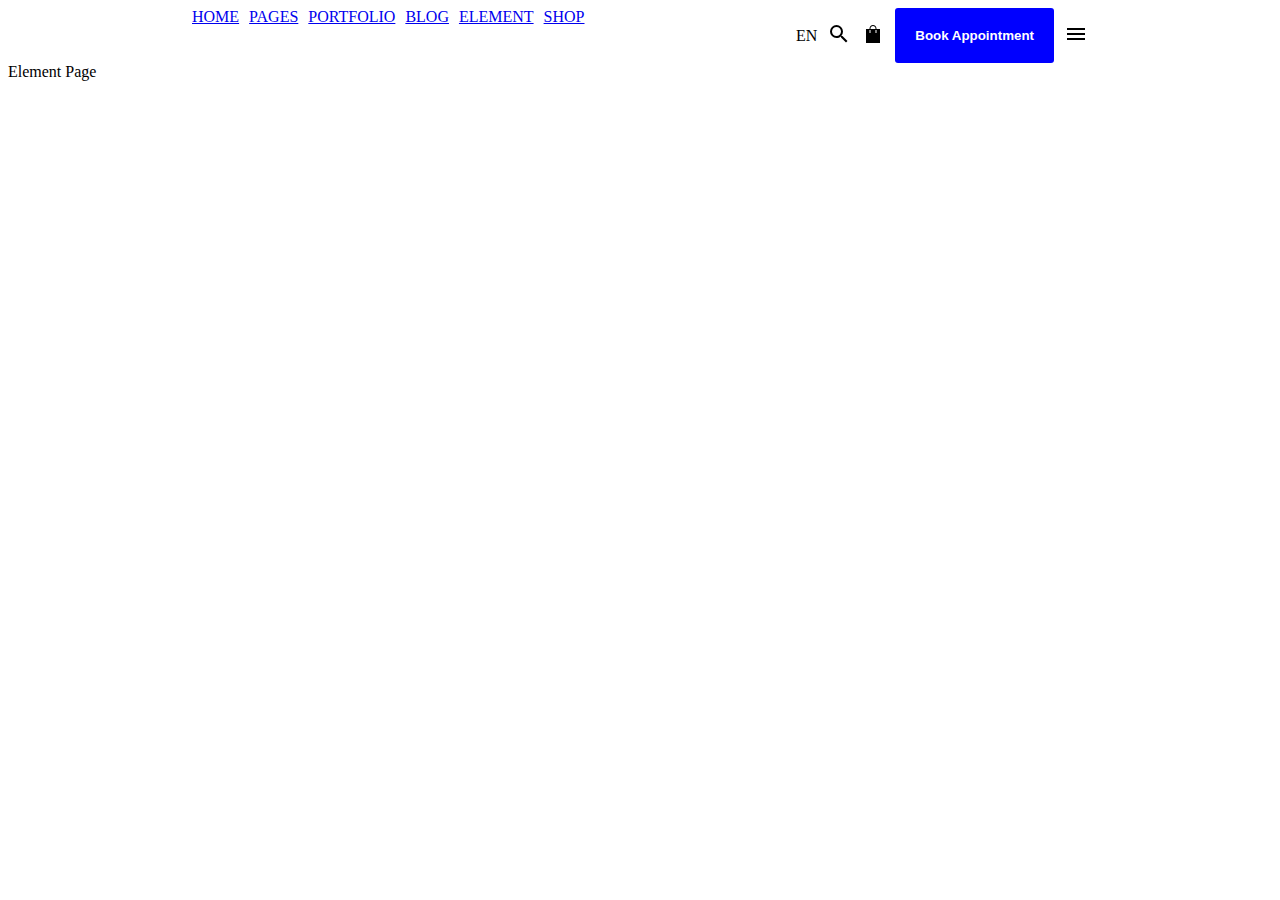
==== pages/element.html @ a6e3cc54 "website" ====
<!DOCTYPE html>
<html lang="en">
<head>
    <meta charset="UTF-8">
    <meta name="viewport" content="width=Element , initial-scale=1.0">
    <title>Element</title>
    <link rel="stylesheet" href="../css/navbar.css">
</head>
<body>
    <div class="navbar">
        <div class="left">
          <!--for joining  portfolio.css in this page we use anchor tag  -->
          <a href="../index.html"> HOME</a>
          <a href="../pages/pages.html"> PAGES</a>
          <a href="../pages/portfolio.html">PORTFOLIO</a>
          <a href="../pages/blog.html"> BLOG</a>
          <a href="../pages/element.html">ELEMENT </a>
          <a href="../pages/shop.html">SHOP </a>
        </div>
    
        <div class="right">
          <div>EN</div>
          <div><svg xmlns="http://www.w3.org/2000/svg" width="24" height="24" viewBox="0 0 24 24">
              <path fill="currentColor"
                d="M15.5 14h-.79l-.28-.27A6.47 6.47 0 0 0 16 9.5A6.5 6.5 0 1 0 9.5 16c1.61 0 3.09-.59 4.23-1.57l.27.28v.79l5 4.99L20.49 19zm-6 0C7.01 14 5 11.99 5 9.5S7.01 5 9.5 5S14 7.01 14 9.5S11.99 14 9.5 14" />
            </svg></div>
          <div><svg xmlns="http://www.w3.org/2000/svg" width="24" height="24" viewBox="0 0 24 24">
              <path fill="currentColor"
                d="M5 21V7h3.5v-.5q0-1.458 1.021-2.479T12 3t2.479 1.021T15.5 6.5V7H19v14zM9.5 7h5v-.5q0-1.056-.722-1.778T12 4t-1.778.722T9.5 6.5zm-1 4h1V8h-1zm6 0h1V8h-1z" />
            </svg></div>
          <button class="bookbutton">Book Appointment</button>
          <div><svg xmlns="http://www.w3.org/2000/svg" width="24" height="24" viewBox="0 0 24 24">
              <path fill="currentColor" d="M3 18v-2h18v2zm0-5v-2h18v2zm0-5V6h18v2z" />
            </svg></div>
    
        </div>
      </div>
    Element Page
</body>
</html>
---- css/navbar.css ----
.navbar {
    display: flex;
    justify-content: space-between;
    width: 70vw;
    margin: auto;
    /* border-top: 1px solid grayborder;*/
}

.left {
    display: flex;
    gap: 10px;
}

.right {
    display: flex;
    gap: 10px;
    align-items: center;

}

.bookbutton {
    background-color: blue;
    color: white;
    border: none;
    padding: 20px;
    font-weight: 600;
    border-radius: 3px;
}
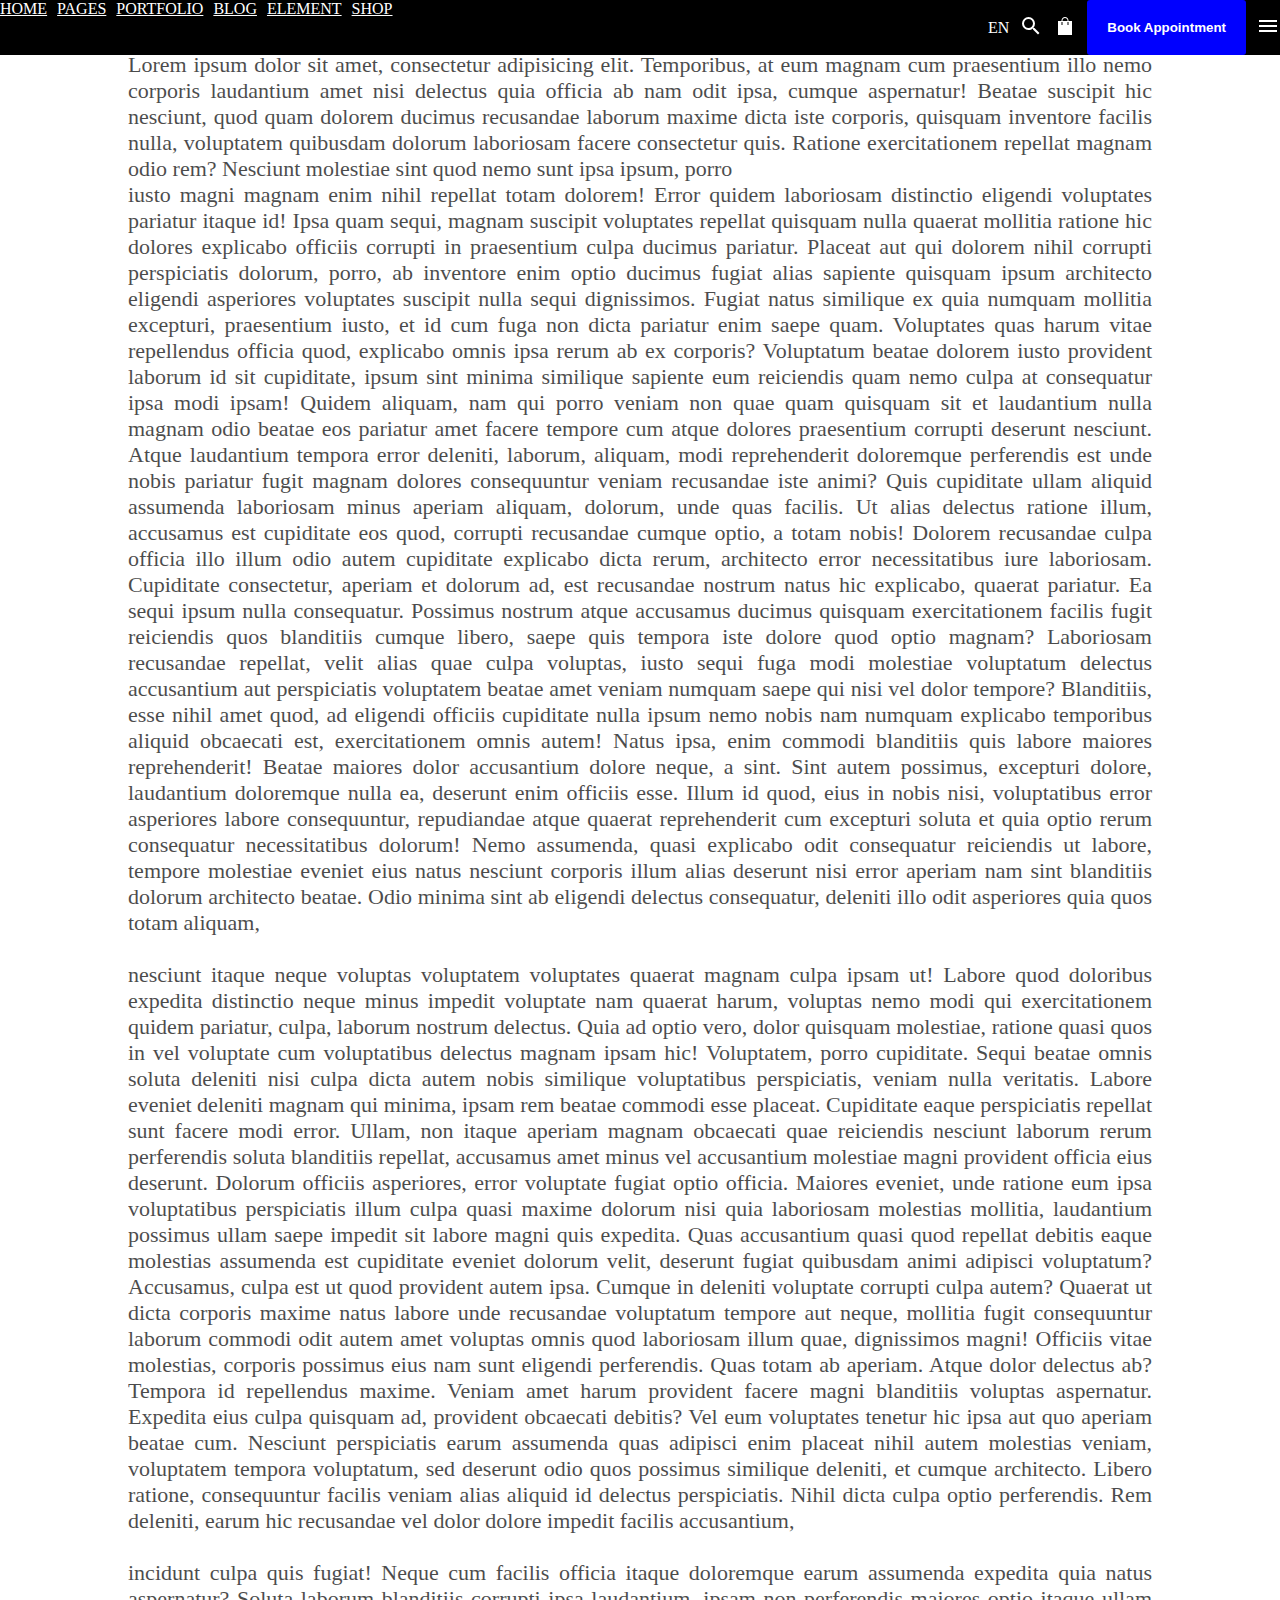
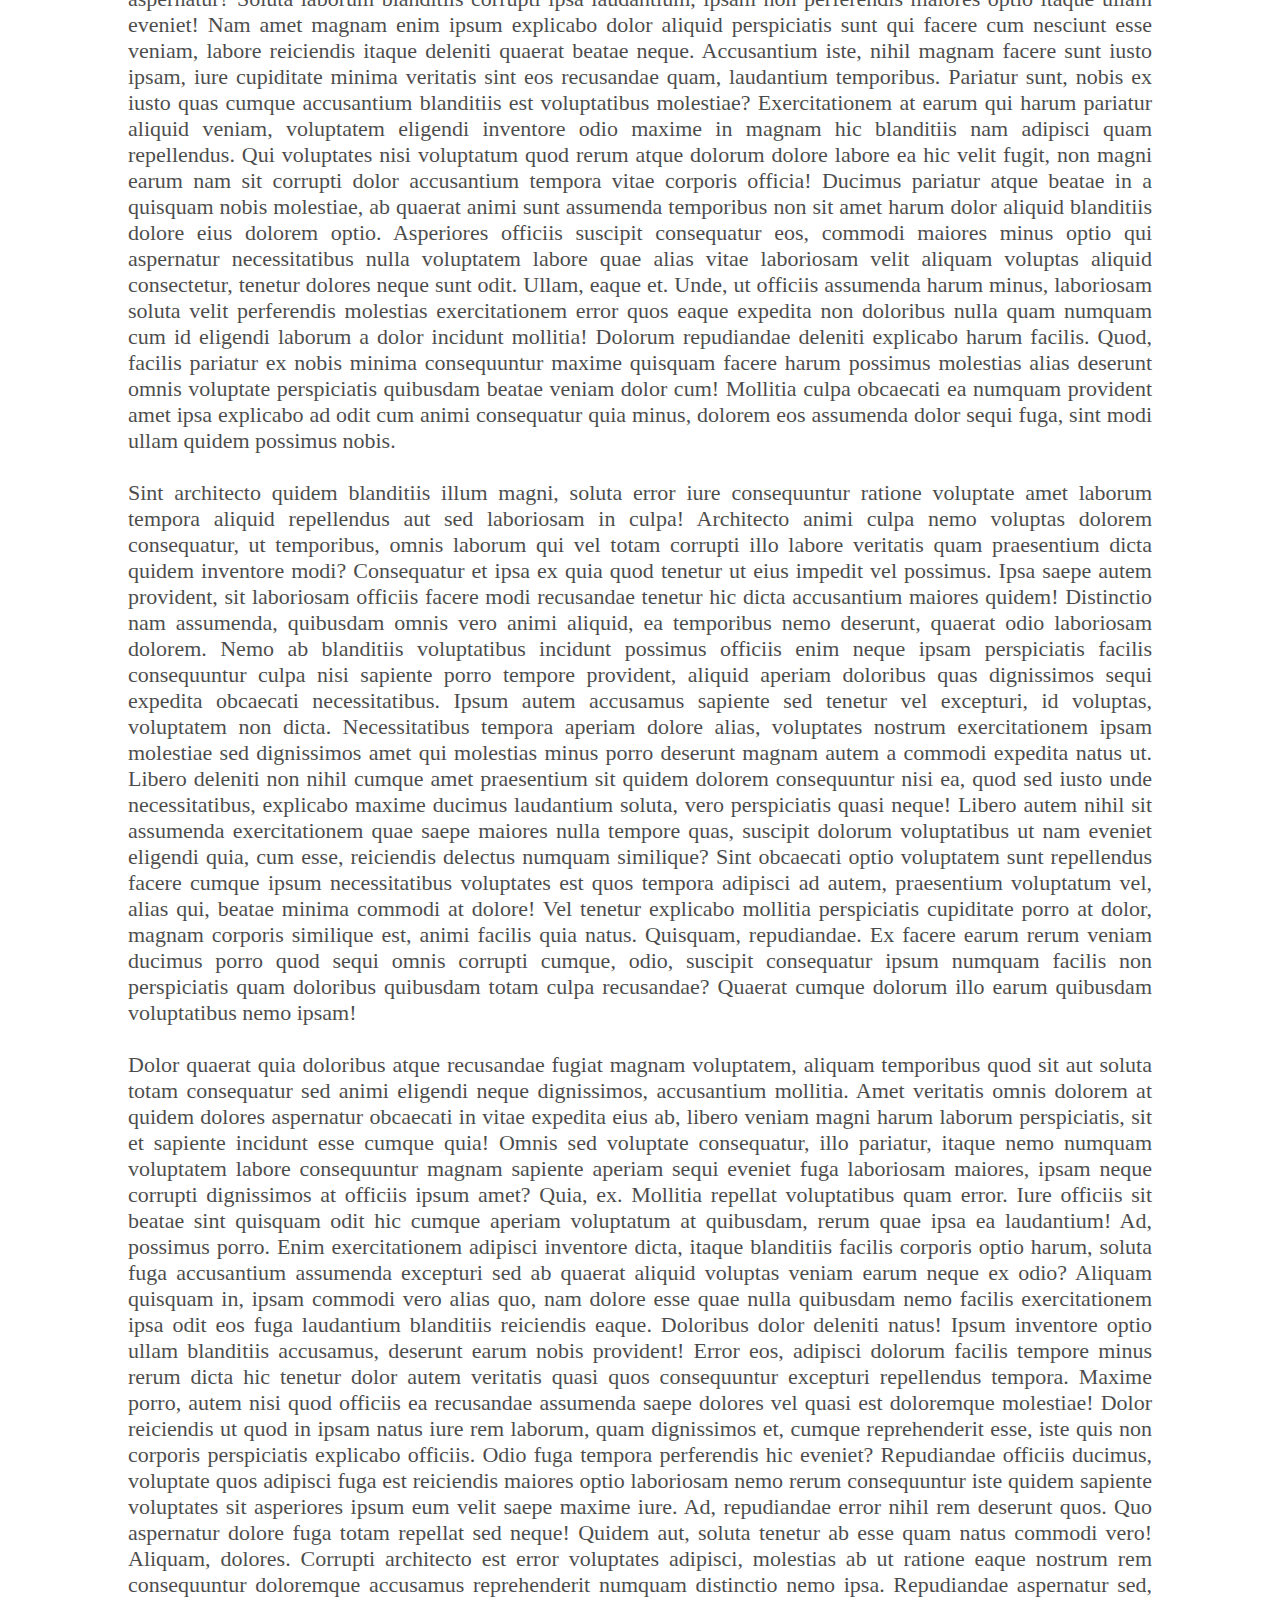
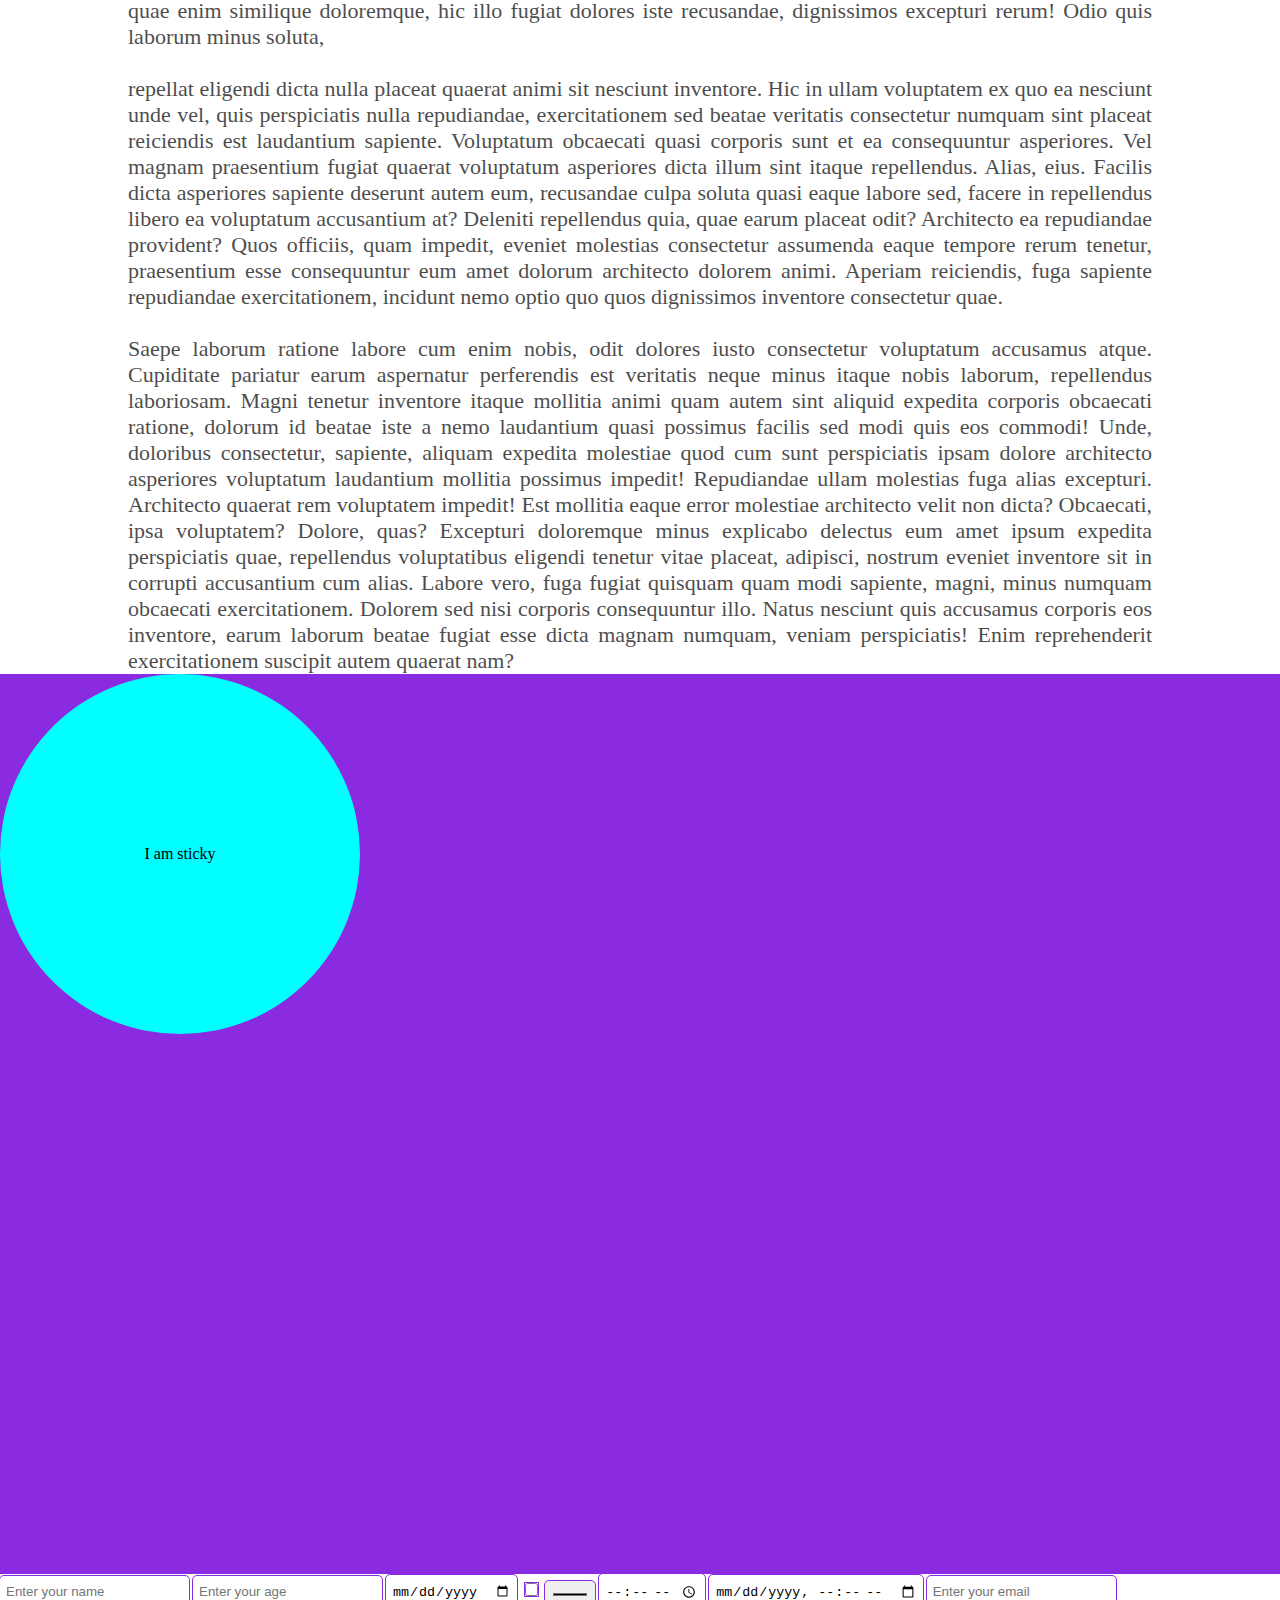
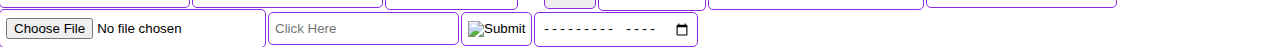
==== commit f73d3ed1: "position" ====
--- a/pages/element.html
+++ b/pages/element.html
@@ -1,40 +1,78 @@
 <!DOCTYPE html>
 <html lang="en">
+
 <head>
-    <meta charset="UTF-8">
-    <meta name="viewport" content="width=Element , initial-scale=1.0">
-    <title>Element</title>
-    <link rel="stylesheet" href="../css/navbar.css">
+  <meta charset="UTF-8">
+  <meta name="viewport" content="width=Element , initial-scale=1.0">
+  <title>Element</title>
+  <link rel="stylesheet" href="../css/navbar.css">
+  <link rel="stylesheet" href="../css/elements.css">
 </head>
+
 <body>
-    <div class="navbar">
-        <div class="left">
-          <!--for joining  portfolio.css in this page we use anchor tag  -->
-          <a href="../index.html"> HOME</a>
-          <a href="../pages/pages.html"> PAGES</a>
-          <a href="../pages/portfolio.html">PORTFOLIO</a>
-          <a href="../pages/blog.html"> BLOG</a>
-          <a href="../pages/element.html">ELEMENT </a>
-          <a href="../pages/shop.html">SHOP </a>
-        </div>
+  <!-- Navbar -->
+  <div class="navbar new_navbar_class">
+    <div class="left">
+      <!--for joining  portfolio.css in this page we use anchor tag  -->
+      <a href="../index.html"> HOME</a>
+      <a href="../pages/pages.html"> PAGES</a>
+      <a href="../pages/portfolio.html">PORTFOLIO</a>
+      <a href="../pages/blog.html"> BLOG</a>
+      <a href="../pages/element.html">ELEMENT </a>
+      <a href="../pages/shop.html">SHOP </a>
+    </div>
+
+    <div class="right">
+      <div>EN</div>
+      <div><svg xmlns="http://www.w3.org/2000/svg" width="24" height="24" viewBox="0 0 24 24">
+          <path fill="currentColor"
+            d="M15.5 14h-.79l-.28-.27A6.47 6.47 0 0 0 16 9.5A6.5 6.5 0 1 0 9.5 16c1.61 0 3.09-.59 4.23-1.57l.27.28v.79l5 4.99L20.49 19zm-6 0C7.01 14 5 11.99 5 9.5S7.01 5 9.5 5S14 7.01 14 9.5S11.99 14 9.5 14" />
+        </svg></div>
+      <div><svg xmlns="http://www.w3.org/2000/svg" width="24" height="24" viewBox="0 0 24 24">
+          <path fill="currentColor"
+            d="M5 21V7h3.5v-.5q0-1.458 1.021-2.479T12 3t2.479 1.021T15.5 6.5V7H19v14zM9.5 7h5v-.5q0-1.056-.722-1.778T12 4t-1.778.722T9.5 6.5zm-1 4h1V8h-1zm6 0h1V8h-1z" />
+        </svg></div>
+      <button class="bookbutton">Book Appointment</button>
+      <div><svg xmlns="http://www.w3.org/2000/svg" width="24" height="24" viewBox="0 0 24 24">
+          <path fill="currentColor" d="M3 18v-2h18v2zm0-5v-2h18v2zm0-5V6h18v2z" />
+        </svg></div>
+
+    </div>
+  </div>
+  <!-- Maincontent -->
+   <div class="my_content">Lorem ipsum dolor sit amet, consectetur adipisicing elit. Temporibus, at eum magnam cum praesentium illo nemo corporis laudantium amet nisi delectus quia officia ab nam odit ipsa, cumque aspernatur! Beatae suscipit hic nesciunt, quod quam dolorem ducimus recusandae laborum maxime dicta iste corporis, quisquam inventore facilis nulla, voluptatem quibusdam dolorum laboriosam facere consectetur quis. Ratione exercitationem repellat magnam odio rem? Nesciunt molestiae sint quod nemo sunt ipsa ipsum, porro<br> iusto magni magnam enim nihil repellat totam dolorem! Error quidem laboriosam distinctio eligendi voluptates pariatur itaque id! Ipsa quam sequi, magnam suscipit voluptates repellat quisquam nulla quaerat mollitia ratione hic dolores explicabo officiis corrupti in praesentium culpa ducimus pariatur. Placeat aut qui dolorem nihil corrupti perspiciatis dolorum, porro, ab inventore enim optio ducimus fugiat alias sapiente quisquam ipsum architecto eligendi asperiores voluptates suscipit nulla sequi dignissimos. Fugiat natus similique ex quia numquam mollitia excepturi, praesentium iusto, et id cum fuga non dicta pariatur enim saepe quam. Voluptates quas harum vitae repellendus officia quod, explicabo omnis ipsa rerum ab ex corporis? Voluptatum beatae dolorem iusto provident laborum id sit cupiditate, ipsum sint minima similique sapiente eum reiciendis quam nemo culpa at consequatur ipsa modi ipsam! Quidem aliquam, nam qui porro veniam non quae quam quisquam sit et laudantium nulla magnam odio beatae eos pariatur amet facere tempore cum atque dolores praesentium corrupti deserunt nesciunt. Atque laudantium tempora error deleniti, laborum, aliquam, modi reprehenderit doloremque perferendis est unde nobis pariatur fugit magnam dolores consequuntur veniam recusandae iste animi? Quis cupiditate ullam aliquid assumenda laboriosam minus aperiam aliquam, dolorum, unde quas facilis. Ut alias delectus ratione illum, accusamus est cupiditate eos quod, corrupti recusandae cumque optio, a totam nobis! Dolorem recusandae culpa officia illo illum odio autem cupiditate explicabo dicta rerum, architecto error necessitatibus iure laboriosam. Cupiditate consectetur, aperiam et dolorum ad, est recusandae nostrum natus hic explicabo, quaerat pariatur. Ea sequi ipsum nulla consequatur. Possimus nostrum atque accusamus ducimus quisquam exercitationem facilis fugit reiciendis quos blanditiis cumque libero, saepe quis tempora iste dolore quod optio magnam? Laboriosam recusandae repellat, velit alias quae culpa voluptas, iusto sequi fuga modi molestiae voluptatum delectus accusantium aut perspiciatis voluptatem beatae amet veniam numquam saepe qui nisi vel dolor tempore? Blanditiis, esse nihil amet quod, ad eligendi officiis cupiditate nulla ipsum nemo nobis nam numquam explicabo temporibus aliquid obcaecati est, exercitationem omnis autem! Natus ipsa, enim commodi blanditiis quis labore maiores reprehenderit! Beatae maiores dolor accusantium dolore neque, a sint. Sint autem possimus, excepturi dolore, laudantium doloremque nulla ea, deserunt enim officiis esse. Illum id quod, eius in nobis nisi, voluptatibus error asperiores labore consequuntur, repudiandae atque quaerat reprehenderit cum excepturi soluta et quia optio rerum consequatur necessitatibus dolorum! Nemo assumenda, quasi explicabo odit consequatur reiciendis ut labore, tempore molestiae eveniet eius natus nesciunt corporis illum alias deserunt nisi error aperiam nam sint blanditiis dolorum architecto beatae. Odio minima sint ab eligendi delectus consequatur, deleniti illo odit asperiores quia quos totam aliquam,<br><br> nesciunt itaque neque voluptas voluptatem voluptates quaerat magnam culpa ipsam ut! Labore quod doloribus expedita distinctio neque minus impedit voluptate nam quaerat harum, voluptas nemo modi qui exercitationem quidem pariatur, culpa, laborum nostrum delectus. Quia ad optio vero, dolor quisquam molestiae, ratione quasi quos in vel voluptate cum voluptatibus delectus magnam ipsam hic! Voluptatem, porro cupiditate. Sequi beatae omnis soluta deleniti nisi culpa dicta autem nobis similique voluptatibus perspiciatis, veniam nulla veritatis. Labore eveniet deleniti magnam qui minima, ipsam rem beatae commodi esse placeat. Cupiditate eaque perspiciatis repellat sunt facere modi error. Ullam, non itaque aperiam magnam obcaecati quae reiciendis nesciunt laborum rerum perferendis soluta blanditiis repellat, accusamus amet minus vel accusantium molestiae magni provident officia eius deserunt. Dolorum officiis asperiores, error voluptate fugiat optio officia. Maiores eveniet, unde ratione eum ipsa voluptatibus perspiciatis illum culpa quasi maxime dolorum nisi quia laboriosam molestias mollitia, laudantium possimus ullam saepe impedit sit labore magni quis expedita. Quas accusantium quasi quod repellat debitis eaque molestias assumenda est cupiditate eveniet dolorum velit, deserunt fugiat quibusdam animi adipisci voluptatum? Accusamus, culpa est ut quod provident autem ipsa. Cumque in deleniti voluptate corrupti culpa autem? Quaerat ut dicta corporis maxime natus labore unde recusandae voluptatum tempore aut neque, mollitia fugit consequuntur laborum commodi odit autem amet voluptas omnis quod laboriosam illum quae, dignissimos magni! Officiis vitae molestias, corporis possimus eius nam sunt eligendi perferendis. Quas totam ab aperiam. Atque dolor delectus ab? Tempora id repellendus maxime. Veniam amet harum provident facere magni blanditiis voluptas aspernatur. Expedita eius culpa quisquam ad, provident obcaecati debitis? Vel eum voluptates tenetur hic ipsa aut quo aperiam beatae cum. Nesciunt perspiciatis earum assumenda quas adipisci enim placeat nihil autem molestias veniam, voluptatem tempora voluptatum, sed deserunt odio quos possimus similique deleniti, et cumque architecto. Libero ratione, consequuntur facilis veniam alias aliquid id delectus perspiciatis. Nihil dicta culpa optio perferendis. Rem deleniti, earum hic recusandae vel dolor dolore impedit facilis accusantium,<br><br> incidunt culpa quis fugiat! Neque cum facilis officia itaque doloremque earum assumenda expedita quia natus aspernatur? Soluta laborum blanditiis corrupti ipsa laudantium, ipsam non perferendis maiores optio itaque ullam eveniet! Nam amet magnam enim ipsum explicabo dolor aliquid perspiciatis sunt qui facere cum nesciunt esse veniam, labore reiciendis itaque deleniti quaerat beatae neque. Accusantium iste, nihil magnam facere sunt iusto ipsam, iure cupiditate minima veritatis sint eos recusandae quam, laudantium temporibus. Pariatur sunt, nobis ex iusto quas cumque accusantium blanditiis est voluptatibus molestiae? Exercitationem at earum qui harum pariatur aliquid veniam, voluptatem eligendi inventore odio maxime in magnam hic blanditiis nam adipisci quam repellendus. Qui voluptates nisi voluptatum quod rerum atque dolorum dolore labore ea hic velit fugit, non magni earum nam sit corrupti dolor accusantium tempora vitae corporis officia! Ducimus pariatur atque beatae in a quisquam nobis molestiae, ab quaerat animi sunt assumenda temporibus non sit amet harum dolor aliquid blanditiis dolore eius dolorem optio. Asperiores officiis suscipit consequatur eos, commodi maiores minus optio qui aspernatur necessitatibus nulla voluptatem labore quae alias vitae laboriosam velit aliquam voluptas aliquid consectetur, tenetur dolores neque sunt odit. Ullam, eaque et. Unde, ut officiis assumenda harum minus, laboriosam soluta velit perferendis molestias exercitationem error quos eaque expedita non doloribus nulla quam numquam cum id eligendi laborum a dolor incidunt mollitia! Dolorum repudiandae deleniti explicabo harum facilis. Quod, facilis pariatur ex nobis minima consequuntur maxime quisquam facere harum possimus molestias alias deserunt omnis voluptate perspiciatis quibusdam beatae veniam dolor cum! Mollitia culpa obcaecati ea numquam provident amet ipsa explicabo ad odit cum animi consequatur quia minus, dolorem eos assumenda dolor sequi fuga, sint modi ullam quidem possimus nobis. <br><br>Sint architecto quidem blanditiis illum magni, soluta error iure consequuntur ratione voluptate amet laborum tempora aliquid repellendus aut sed laboriosam in culpa! Architecto animi culpa nemo voluptas dolorem consequatur, ut temporibus, omnis laborum qui vel totam corrupti illo labore veritatis quam praesentium dicta quidem inventore modi? Consequatur et ipsa ex quia quod tenetur ut eius impedit vel possimus. Ipsa saepe autem provident, sit laboriosam officiis facere modi recusandae tenetur hic dicta accusantium maiores quidem! Distinctio nam assumenda, quibusdam omnis vero animi aliquid, ea temporibus nemo deserunt, quaerat odio laboriosam dolorem. Nemo ab blanditiis voluptatibus incidunt possimus officiis enim neque ipsam perspiciatis facilis consequuntur culpa nisi sapiente porro tempore provident, aliquid aperiam doloribus quas dignissimos sequi expedita obcaecati necessitatibus. Ipsum autem accusamus sapiente sed tenetur vel excepturi, id voluptas, voluptatem non dicta. Necessitatibus tempora aperiam dolore alias, voluptates nostrum exercitationem ipsam molestiae sed dignissimos amet qui molestias minus porro deserunt magnam autem a commodi expedita natus ut. Libero deleniti non nihil cumque amet praesentium sit quidem dolorem consequuntur nisi ea, quod sed iusto unde necessitatibus, explicabo maxime ducimus laudantium soluta, vero perspiciatis quasi neque! Libero autem nihil sit assumenda exercitationem quae saepe maiores nulla tempore quas, suscipit dolorum voluptatibus ut nam eveniet eligendi quia, cum esse, reiciendis delectus numquam similique? Sint obcaecati optio voluptatem sunt repellendus facere cumque ipsum necessitatibus voluptates est quos tempora adipisci ad autem, praesentium voluptatum vel, alias qui, beatae minima commodi at dolore! Vel tenetur explicabo mollitia perspiciatis cupiditate porro at dolor, magnam corporis similique est, animi facilis quia natus. Quisquam, repudiandae. Ex facere earum rerum veniam ducimus porro quod sequi omnis corrupti cumque, odio, suscipit consequatur ipsum numquam facilis non perspiciatis quam doloribus quibusdam totam culpa recusandae? Quaerat cumque dolorum illo earum quibusdam voluptatibus nemo ipsam!<br><br> Dolor quaerat quia doloribus atque recusandae fugiat magnam voluptatem, aliquam temporibus quod sit aut soluta totam consequatur sed animi eligendi neque dignissimos, accusantium mollitia. Amet veritatis omnis dolorem at quidem dolores aspernatur obcaecati in vitae expedita eius ab, libero veniam magni harum laborum perspiciatis, sit et sapiente incidunt esse cumque quia! Omnis sed voluptate consequatur, illo pariatur, itaque nemo numquam voluptatem labore consequuntur magnam sapiente aperiam sequi eveniet fuga laboriosam maiores, ipsam neque corrupti dignissimos at officiis ipsum amet? Quia, ex. Mollitia repellat voluptatibus quam error. Iure officiis sit beatae sint quisquam odit hic cumque aperiam voluptatum at quibusdam, rerum quae ipsa ea laudantium! Ad, possimus porro. Enim exercitationem adipisci inventore dicta, itaque blanditiis facilis corporis optio harum, soluta fuga accusantium assumenda excepturi sed ab quaerat aliquid voluptas veniam earum neque ex odio? Aliquam quisquam in, ipsam commodi vero alias quo, nam dolore esse quae nulla quibusdam nemo facilis exercitationem ipsa odit eos fuga laudantium blanditiis reiciendis eaque. Doloribus dolor deleniti natus! Ipsum inventore optio ullam blanditiis accusamus, deserunt earum nobis provident! Error eos, adipisci dolorum facilis tempore minus rerum dicta hic tenetur dolor autem veritatis quasi quos consequuntur excepturi repellendus tempora. Maxime porro, autem nisi quod officiis ea recusandae assumenda saepe dolores vel quasi est doloremque molestiae! Dolor reiciendis ut quod in ipsam natus iure rem laborum, quam dignissimos et, cumque reprehenderit esse, iste quis non corporis perspiciatis explicabo officiis. Odio fuga tempora perferendis hic eveniet? Repudiandae officiis ducimus, voluptate quos adipisci fuga est reiciendis maiores optio laboriosam nemo rerum consequuntur iste quidem sapiente voluptates sit asperiores ipsum eum velit saepe maxime iure. Ad, repudiandae error nihil rem deserunt quos. Quo aspernatur dolore fuga totam repellat sed neque! Quidem aut, soluta tenetur ab esse quam natus commodi vero! Aliquam, dolores. Corrupti architecto est error voluptates adipisci, molestias ab ut ratione eaque nostrum rem consequuntur doloremque accusamus reprehenderit numquam distinctio nemo ipsa. Repudiandae aspernatur sed, quae enim similique doloremque, hic illo fugiat dolores iste recusandae, dignissimos excepturi rerum! Odio quis laborum minus soluta, <br><br>repellat eligendi dicta nulla placeat quaerat animi sit nesciunt inventore. Hic in ullam voluptatem ex quo ea nesciunt unde vel, quis perspiciatis nulla repudiandae, exercitationem sed beatae veritatis consectetur numquam sint placeat reiciendis est laudantium sapiente. Voluptatum obcaecati quasi corporis sunt et ea consequuntur asperiores. Vel magnam praesentium fugiat quaerat voluptatum asperiores dicta illum sint itaque repellendus. Alias, eius. Facilis dicta asperiores sapiente deserunt autem eum, recusandae culpa soluta quasi eaque labore sed, facere in repellendus libero ea voluptatum accusantium at? Deleniti repellendus quia, quae earum placeat odit? Architecto ea repudiandae provident? Quos officiis, quam impedit, eveniet molestias consectetur assumenda eaque tempore rerum tenetur, praesentium esse consequuntur eum amet dolorum architecto dolorem animi. Aperiam reiciendis, fuga sapiente repudiandae exercitationem, incidunt nemo optio quo quos dignissimos inventore consectetur quae.<br><br> Saepe laborum ratione labore cum enim nobis, odit dolores iusto consectetur voluptatum accusamus atque. Cupiditate pariatur earum aspernatur perferendis est veritatis neque minus itaque nobis laborum, repellendus laboriosam. Magni tenetur inventore itaque mollitia animi quam autem sint aliquid expedita corporis obcaecati ratione, dolorum id beatae iste a nemo laudantium quasi possimus facilis sed modi quis eos commodi! Unde, doloribus consectetur, sapiente, aliquam expedita molestiae quod cum sunt perspiciatis ipsam dolore architecto asperiores voluptatum laudantium mollitia possimus impedit! Repudiandae ullam molestias fuga alias excepturi. Architecto quaerat rem voluptatem impedit! Est mollitia eaque error molestiae architecto velit non dicta? Obcaecati, ipsa voluptatem? Dolore, quas? Excepturi doloremque minus explicabo delectus eum amet ipsum expedita perspiciatis quae, repellendus voluptatibus eligendi tenetur vitae placeat, adipisci, nostrum eveniet inventore sit in corrupti accusantium cum alias. Labore vero, fuga fugiat quisquam quam modi sapiente, magni, minus numquam obcaecati exercitationem. Dolorem sed nisi corporis consequuntur illo. Natus nesciunt quis accusamus corporis eos inventore, earum laborum beatae fugiat esse dicta magnam numquam, veniam perspiciatis! Enim reprehenderit exercitationem suscipit autem quaerat nam?</div>
+
+
+
+   <!-- Position steaky -->
+    <div class="sticky_relative">
+      <div class="i_am_sticky">
+        I am sticky
+      </div>
+    </div>
+   
+    <!-- Input Field -->
+
+    <div>
+      <input type="text" placeholder="Enter your name"/>
+      <input type="number" placeholder="Enter your age"/>
+      <input type="date" placeholder="Enter your DOB"/>
+      <input type="checkbox" placeholder="Check here"/>
+      <input type="color" placeholder="Click Here"/>
+      <input type="time" placeholder="Click Here"/>
+      <input type="datetime-local" placeholder="Click here"/>
+      <input type="email" placeholder="Enter your email"/>
+      <input type="file" placeholder="Choose File"/>
+      <input type="password" placeholder="Click Here"/>
+      <input type="image" placeholder="Choose image"/>
+      <input type="month" placeholder="Select Month"/>
+
+
+
+    </div>
     
-        <div class="right">
-          <div>EN</div>
-          <div><svg xmlns="http://www.w3.org/2000/svg" width="24" height="24" viewBox="0 0 24 24">
-              <path fill="currentColor"
-                d="M15.5 14h-.79l-.28-.27A6.47 6.47 0 0 0 16 9.5A6.5 6.5 0 1 0 9.5 16c1.61 0 3.09-.59 4.23-1.57l.27.28v.79l5 4.99L20.49 19zm-6 0C7.01 14 5 11.99 5 9.5S7.01 5 9.5 5S14 7.01 14 9.5S11.99 14 9.5 14" />
-            </svg></div>
-          <div><svg xmlns="http://www.w3.org/2000/svg" width="24" height="24" viewBox="0 0 24 24">
-              <path fill="currentColor"
-                d="M5 21V7h3.5v-.5q0-1.458 1.021-2.479T12 3t2.479 1.021T15.5 6.5V7H19v14zM9.5 7h5v-.5q0-1.056-.722-1.778T12 4t-1.778.722T9.5 6.5zm-1 4h1V8h-1zm6 0h1V8h-1z" />
-            </svg></div>
-          <button class="bookbutton">Book Appointment</button>
-          <div><svg xmlns="http://www.w3.org/2000/svg" width="24" height="24" viewBox="0 0 24 24">
-              <path fill="currentColor" d="M3 18v-2h18v2zm0-5v-2h18v2zm0-5V6h18v2z" />
-            </svg></div>
-    
-        </div>
-      </div>
-    Element Page
+
+
 </body>
+
 </html>--- a/css/navbar.css
+++ b/css/navbar.css
@@ -6,6 +6,7 @@
     width: 70vw;
     margin: auto;
     /* border-top: 1px solid grayborder;*/
+    z-index:999;
 }
 
 .left {
@@ -27,4 +28,8 @@
     padding: 20px;
     font-weight: 600;
     border-radius: 3px;
+}
+
+a{
+    color:white;
 }--- a/css/elements.css
+++ b/css/elements.css
@@ -0,0 +1,55 @@
+body{
+    margin:0;
+    padding:0;
+}
+.new_navbar_class{
+
+    position:fixed;
+    background-color:black;
+    color:white;
+    width:100%;
+}
+
+.my_content{
+    padding-top:52px;
+    text-align: justify;
+    width:80vw;
+    margin:auto;
+    font-size:22px;
+    opacity:70%;
+}
+.sticky_relative{
+    position:relative;
+    height:100vh;
+    background-color: blueviolet;
+    /* display:flex;
+    align-items:center;
+    justify-content:center; */
+
+}
+.i_am_sticky{
+    position:sticky;
+    height:40vh;
+    width:40vh;
+    background-color: aqua;
+    top:60vh;
+    display:flex;
+    align-items:center;
+    justify-content:center;
+    border-radius:50%;
+}
+
+input{
+
+    padding:8px 6px;
+    border-radius:4px;
+    border:none;
+    outline: none;
+    /* border:1px solid gray; */
+    outline:1px solid blueviolet;
+
+}
+
+input:focus{
+    border:2px solid red;
+}